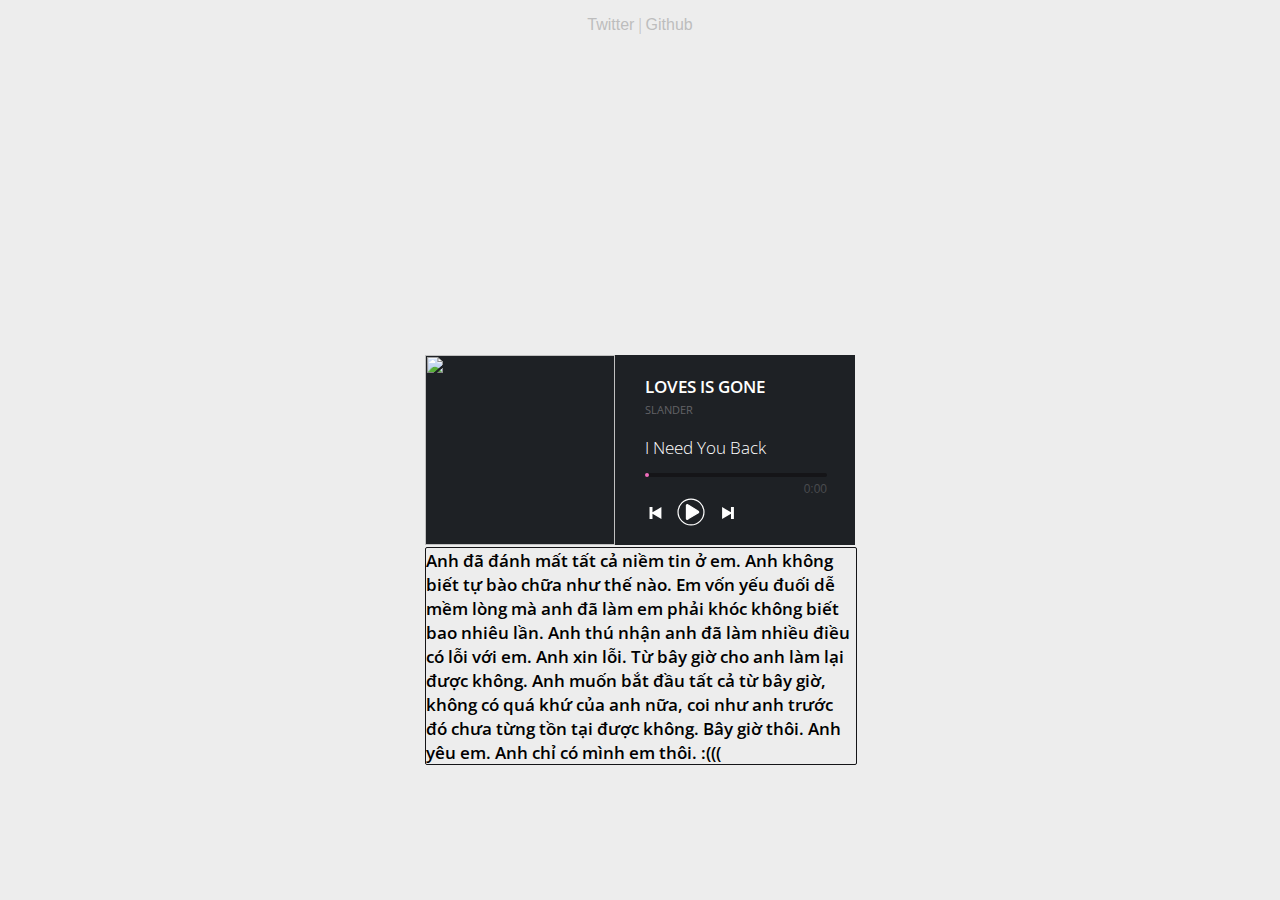
==== docs/messages/index.html @ 7b4084ef "update" ====
<!DOCTYPE html>
<html lang="en" >
<head>
  <meta charset="UTF-8">
  <meta http-equiv="Cache-Control" content="no-cache, no-store, must-revalidate" />
  <title>Anh xin lỗi, mình quay lại được không</title>
  <link rel='stylesheet' href='https://fonts.googleapis.com/css?family=Open+Sans:400,300,600,700'><link rel="stylesheet" href="./style.css">

</head>
<body>
<!-- partial:index.partial.html -->

<div class="player">
   <ul>
      <li class="cover"><img src="https://statics.pancake.vn/panchat-prod/2021/8/19/7d53d1d8144635a689ac0c7a4fc346f43f53be3c.jpg"/></li>
      <li class="info">
         <h1>Loves Is Gone</h1>
         <h4>SLANDER</h4>
         <h2>I Need You Back</h2>

         <div class="button-items">
            <audio id="music" preload="auto" loop="false">
               <source src="https://imusicpro.com/download-music/646" type="audio/mp3">
                  <source src="https://imusicpro.com/download-music/646" type="audio/ogg">
            </audio>
            <div id="slider"><div id="elapsed"></div></div>
            <p id="timer">0:00</p>
            <div class="controls">
               <span class="expend"><svg class="step-backward" viewBox="0 0 25 25" xml:space="preserve">
                  <g><polygon points="4.9,4.3 9,4.3 9,11.6 21.4,4.3 21.4,20.7 9,13.4 9,20.7 4.9,20.7"/></g>
               </svg></span>

               <svg id="play" viewBox="0 0 25 25" xml:space="preserve">
                   <defs><rect x="-49.5" y="-132.9" width="446.4" height="366.4"/></defs>
                  <g><circle fill="none" cx="12.5" cy="12.5" r="10.8"/>
                       <path fill-rule="evenodd" clip-rule="evenodd" d="M8.7,6.9V18c0,0,0.2,1.4,1.8,0l8.1-4.8c0,0,1.2-1.1-1-2L9.8,6.5 C9.8,6.5,9.1,6,8.7,6.9z"/>
                  </g>
               </svg>
              

               <svg id="pause" viewBox="0 0 25 25" xml:space="preserve">
                  <g>
                     <rect x="6" y="4.6" width="3.8" height="15.7"/>
                     <rect x="14" y="4.6" width="3.9" height="15.7"/>
                  </g>
               </svg>

               <span class="expend"><svg class="step-foreward" viewBox="0 0 25 25" xml:space="preserve">
                  <g><polygon points="20.7,4.3 16.6,4.3 16.6,11.6 4.3,4.3 4.3,20.7 16.7,13.4 16.6,20.7 20.7,20.7"/></g>
                </svg></span>
            </div>
         </div>
      </li>
   </ul>
   <div class="title">
      <div class="big-title">
          Anh đã đánh mất tất cả niềm tin ở em. Anh không biết tự bào chữa như thế nào. Em vốn yếu đuối dễ mềm lòng mà anh đã làm em phải khóc không biết bao nhiêu lần.
          Anh thú nhận anh đã làm nhiều điều có lỗi với em. Anh xin lỗi. Từ bây giờ cho anh làm lại được không. Anh muốn bắt đầu tất cả từ bây giờ, không có quá khứ của anh nữa, coi như anh trước đó chưa từng tồn tại được không.
          Bây giờ thôi. Anh yêu em. Anh chỉ có mình em thôi. :(((
      </div>
      <!-- <div class="note">
          Anh thức cả đêm để làm lại cái view messenger này cho em đó, hâm ạ, đừng giận anh nữa nha
      </div> -->
   </div>
</div>


<p class="social"><a target="_blank" href="https://twitter.com/kirkbyo_" class="twitter">Twitter</a> | <a target="_blank" href="https://github.com/kirkbyo" class="github">Github</a></p>
<!-- partial -->
  <script  src="./script.js"></script>

</body>
</html>
---- docs/messages/style.css ----
body {
  background-color: #EDEDED;
}

h1 {
  font-family: "Open Sans", sans-serif;
  font-size: 13pt;
  font-weight: 600;
  text-transform: uppercase;
  color: white;
  cursor: default;
}

h4 {
  font-family: "Open Sans", sans-serif;
  font-size: 8pt;
  font-weight: 400;
  cursor: default;
}

h2 {
  font-family: "Open Sans", sans-serif;
  font-size: 13pt;
  font-weight: 300;
  color: white;
  cursor: default;
}

.player {
  height: 190px;
  width: 430px;
  background-color: #1E2125;
  position: absolute;
  -webkit-touch-callout: none;
  -webkit-user-select: none;
  -moz-user-select: none;
  -ms-user-select: none;
  user-select: none;
  top: 50%;
  left: 50%;
  transform: translate(-50%, -50%);
  -webkit-transform: translate(-50%, -50%);
}

.title {
  width: 430px;
  border: #151518 solid 1px;
  border-radius: 2px;
  font-family: "Open Sans", sans-serif;
  font-size: 13pt;
  font-weight: 600;
}

.player ul {
  list-style: none;
}
.player ul li {
  display: inline-block;
}

.cover {
  position: absolute;
  top: 0;
  left: 0;
}
.cover img {
  height: 190px;
  width: 190px;
}

.info h1 {
  margin-top: 15px;
  margin-left: 180px;
  line-height: 0;
}
.info h4 {
  margin-left: 180px;
  line-height: 20px;
  color: #636367;
}
.info h2 {
  margin-left: 180px;
}

.button-items {
  margin-left: 180px;
}

#slider {
  width: 182px;
  height: 4px;
  background: #151518;
  border-radius: 2px;
}
#slider div {
  width: 4px;
  height: 4px;
  margin-top: 1px;
  background: #EF6DBC;
  border-radius: 2px;
}

#timer {
  color: #494B4E;
  line-height: 0;
  font-size: 9pt;
  float: right;
  font-family: Arial, Sans-Serif;
}

.controls {
  margin-top: 20px;
}
.controls svg:nth-child(2) {
  margin-left: 5px;
  margin-right: 5px;
}

#play {
  padding: 0 3px;
  width: 30px;
  height: 30px;
  x: 0px;
  y: 0px;
  enable-background: new 0 0 25 25;
}
#play g {
  stroke: #FEFEFE;
  stroke-width: 1;
  stroke-miterlimit: 10;
}
#play g path {
  fill: #FEFEFE;
}

#play:hover {
  cursor: pointer;
}
#play:hover g {
  stroke: #8F4DA9;
  cursor: pointer;
}
#play:hover g path {
  fill: #9b59b6;
  cursor: pointer;
}

.step-backward {
  width: 18px;
  height: 18px;
  x: 0px;
  y: 0px;
  enable-background: new 0 0 25 25;
  margin-bottom: 5px;
}
.step-backward g polygon {
  fill: #FEFEFE;
}

.step-foreward {
  width: 18px;
  height: 18px;
  x: 0px;
  y: 0px;
  enable-background: new 0 0 25 25;
  margin-bottom: 5px;
}
.step-foreward g polygon {
  fill: #FEFEFE;
}

#pause {
  x: 0px;
  y: 0px;
  enable-background: new 0 0 25 25;
  width: 30px;
  height: 30px;
  position: absolute;
  margin-left: -38px;
  cursor: pointer;
}
#pause rect {
  fill: white;
}

#pause:hover rect {
  fill: #8F4DA9;
}

.step-backward g polygon:hover, .step-foreward g polygon:hover {
  fill: #EF6DBC;
  cursor: pointer;
}

.social {
  text-align: center;
}

.twitter {
  color: #BDBDBD;
  font-family: sans-serif;
  text-decoration: none;
}
.twitter:hover {
  color: #ecf0f1;
}

.github {
  color: #BDBDBD;
  font-family: sans-serif;
  text-decoration: none;
}
.github:hover {
  color: #ecf0f1;
}

p {
  color: #BDBDBD;
}

#skip {
  float: right;
  margin-top: 10px;
}
#skip p {
  color: #2980b9;
}
#skip p:hover {
  color: #e74c3c;
  cursor: pointer;
}

.expend {
  padding: 0.5px;
  cursor: pointer;
}
.expend svg:hover g polygon {
  fill: #EF6DBC;
}
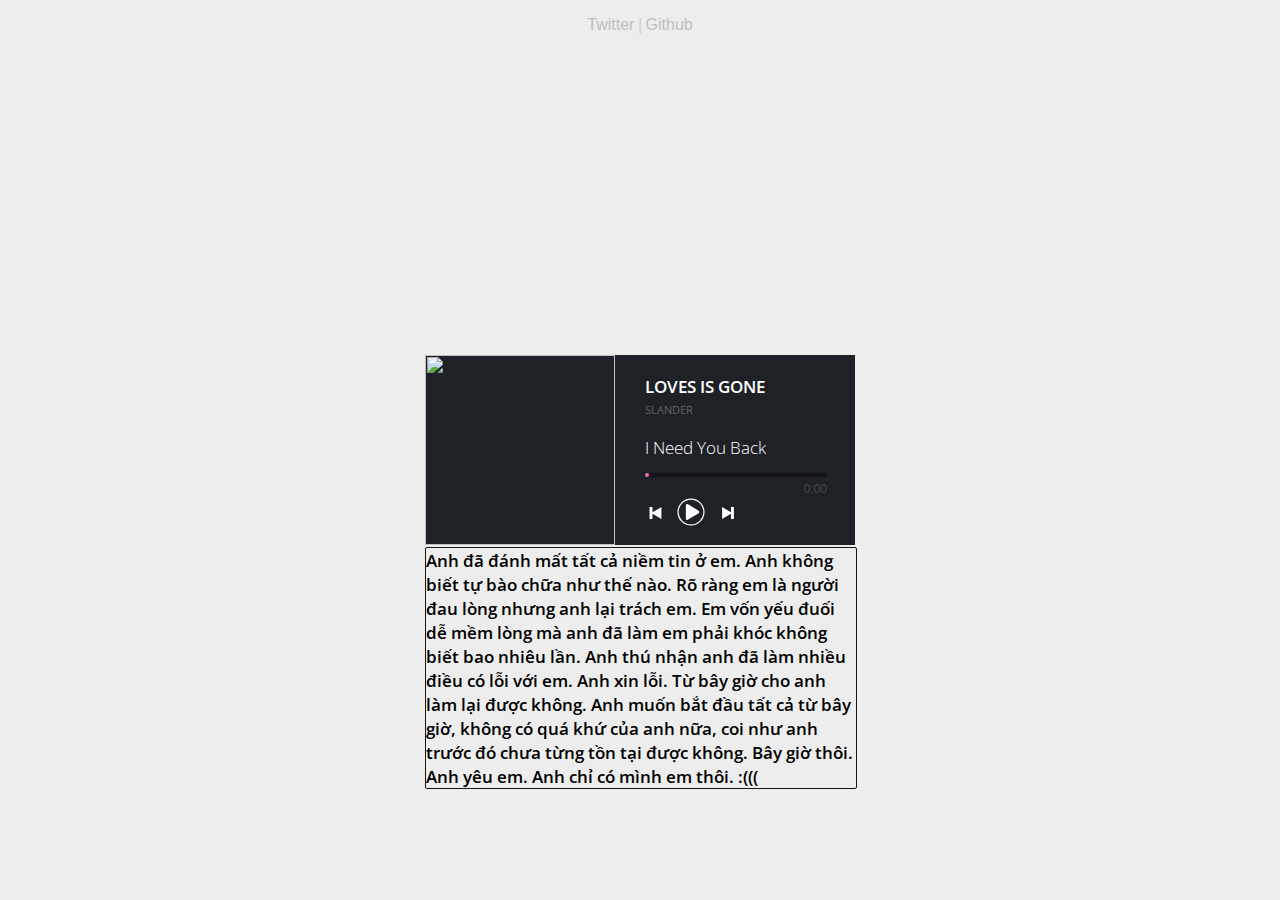
==== commit 07b54ce7: "update" ====
--- a/docs/messages/index.html
+++ b/docs/messages/index.html
@@ -54,9 +54,9 @@
    </ul>
    <div class="title">
       <div class="big-title">
-          Anh đã đánh mất tất cả niềm tin ở em. Anh không biết tự bào chữa như thế nào. Em vốn yếu đuối dễ mềm lòng mà anh đã làm em phải khóc không biết bao nhiêu lần.
-          Anh thú nhận anh đã làm nhiều điều có lỗi với em. Anh xin lỗi. Từ bây giờ cho anh làm lại được không. Anh muốn bắt đầu tất cả từ bây giờ, không có quá khứ của anh nữa, coi như anh trước đó chưa từng tồn tại được không.
-          Bây giờ thôi. Anh yêu em. Anh chỉ có mình em thôi. :(((
+         Anh đã đánh mất tất cả niềm tin ở em. Anh không biết tự bào chữa như thế nào. Rõ ràng em là người đau lòng nhưng anh lại trách em. Em vốn yếu đuối dễ mềm lòng mà anh đã làm em phải khóc không biết bao nhiêu lần.
+         Anh thú nhận anh đã làm nhiều điều có lỗi với em. Anh xin lỗi. Từ bây giờ cho anh làm lại được không. Anh muốn bắt đầu tất cả từ bây giờ, không có quá khứ của anh nữa, coi như anh trước đó chưa từng tồn tại được không.
+         Bây giờ thôi. Anh yêu em. Anh chỉ có mình em thôi. :(((
       </div>
       <!-- <div class="note">
           Anh thức cả đêm để làm lại cái view messenger này cho em đó, hâm ạ, đừng giận anh nữa nha
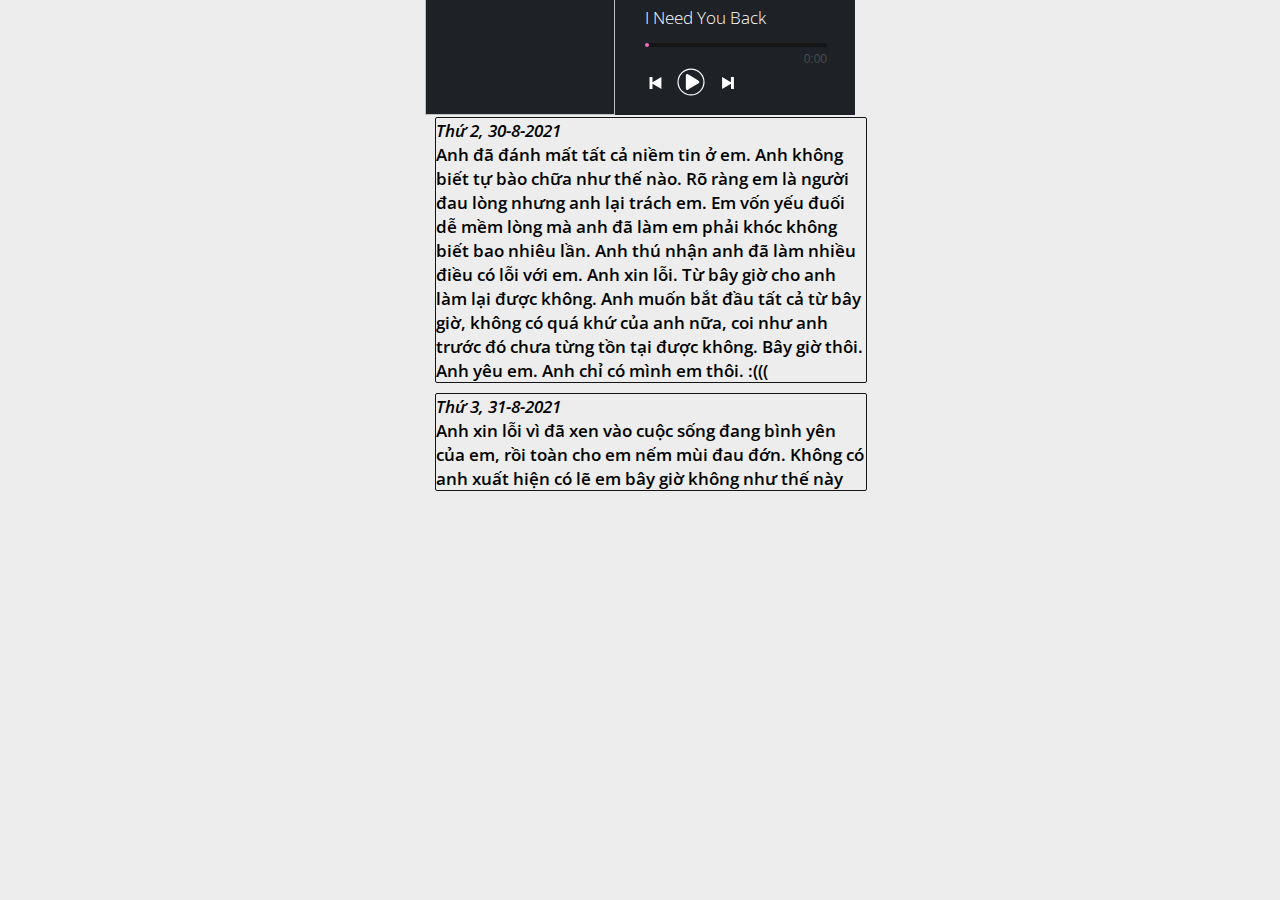
==== commit 1678b4d6: "update" ====
--- a/docs/messages/index.html
+++ b/docs/messages/index.html
@@ -53,14 +53,18 @@
       </li>
    </ul>
    <div class="title">
+      <div class="date-time">Thứ 2, 30-8-2021</div>
       <div class="big-title">
-         Anh đã đánh mất tất cả niềm tin ở em. Anh không biết tự bào chữa như thế nào. Rõ ràng em là người đau lòng nhưng anh lại trách em. Em vốn yếu đuối dễ mềm lòng mà anh đã làm em phải khóc không biết bao nhiêu lần.
-         Anh thú nhận anh đã làm nhiều điều có lỗi với em. Anh xin lỗi. Từ bây giờ cho anh làm lại được không. Anh muốn bắt đầu tất cả từ bây giờ, không có quá khứ của anh nữa, coi như anh trước đó chưa từng tồn tại được không.
-         Bây giờ thôi. Anh yêu em. Anh chỉ có mình em thôi. :(((
+          Anh đã đánh mất tất cả niềm tin ở em. Anh không biết tự bào chữa như thế nào. Rõ ràng em là người đau lòng nhưng anh lại trách em. Em vốn yếu đuối dễ mềm lòng mà anh đã làm em phải khóc không biết bao nhiêu lần.
+          Anh thú nhận anh đã làm nhiều điều có lỗi với em. Anh xin lỗi. Từ bây giờ cho anh làm lại được không. Anh muốn bắt đầu tất cả từ bây giờ, không có quá khứ của anh nữa, coi như anh trước đó chưa từng tồn tại được không.
+          Bây giờ thôi. Anh yêu em. Anh chỉ có mình em thôi. :(((
       </div>
-      <!-- <div class="note">
-          Anh thức cả đêm để làm lại cái view messenger này cho em đó, hâm ạ, đừng giận anh nữa nha
-      </div> -->
+   </div>
+   <div class="title">
+      <div class="date-time">Thứ 3, 31-8-2021</div>
+      <div class="big-title">
+          Anh xin lỗi vì đã xen vào cuộc sống đang bình yên của em, rồi toàn cho em nếm mùi đau đớn. Không có anh xuất hiện có lẽ em bây giờ không như thế này
+      </div>
    </div>
 </div>
 
--- a/docs/messages/style.css
+++ b/docs/messages/style.css
@@ -36,19 +36,24 @@
   -moz-user-select: none;
   -ms-user-select: none;
   user-select: none;
-  top: 50%;
+  top: 20px;
   left: 50%;
   transform: translate(-50%, -50%);
   -webkit-transform: translate(-50%, -50%);
 }
 
 .title {
+  margin: 10px;
   width: 430px;
   border: #151518 solid 1px;
   border-radius: 2px;
   font-family: "Open Sans", sans-serif;
   font-size: 13pt;
   font-weight: 600;
+}
+
+.date-time{
+  font-style:italic;
 }
 
 .player ul {
